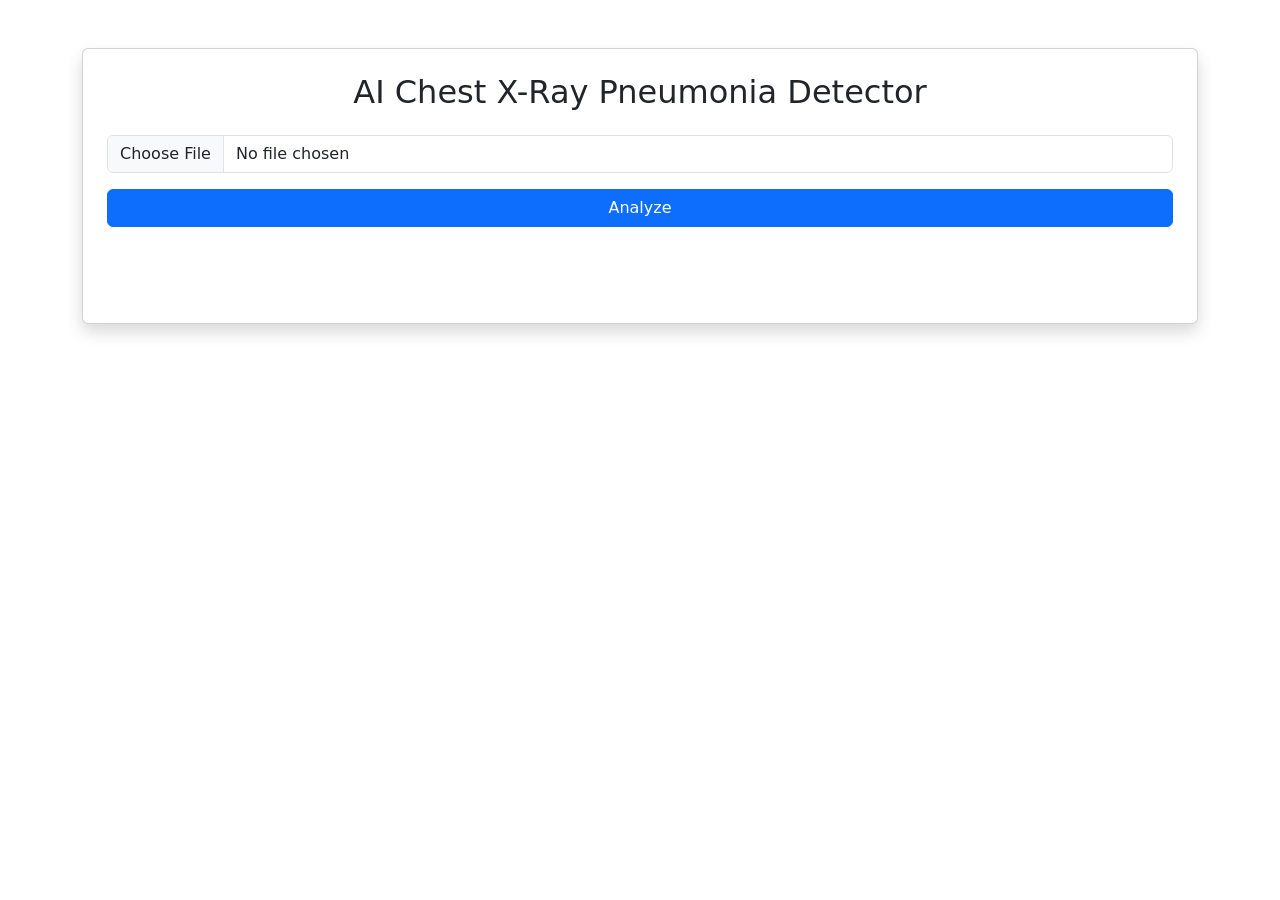
==== templates_full/index.html @ 2d37cdaf "Remove Grad-CAM from deployment version to fix memory issue" ====
<!DOCTYPE html>
<html>
<head>
    <title>Pneumonia Detector</title>
    <link href="https://cdn.jsdelivr.net/npm/bootstrap@5.3.0/dist/css/bootstrap.min.css" rel="stylesheet">
    <link href="{{ url_for('static', filename='style.css') }}" rel="stylesheet">
</head>
<body>
    <div class="container mt-5">
        <div class="card p-4 shadow">
            <h2 class="text-center mb-4">AI Chest X-Ray Pneumonia Detector</h2>
            
            <input type="file" id="imageInput" accept="image/*" class="form-control mb-3">
            
            <img id="preview" src="" style="display:none; max-width:300px; margin-bottom:15px;">
            
            <button onclick="predict()" class="btn btn-primary">Analyze</button>
            
            <div id="result" class="mt-4"></div>
            <p id="explanation" class="mt-2 text-muted"></p>
            <img id="gradcamImg" src="" style="display:none; max-width:300px; margin-top:15px;">
            <br>
            <a id="downloadBtn" href="/download_report" class="btn btn-success mt-3" style="display:none;">Download Report (PDF)</a>
            
        </div>
    </div>

    <script>
        const input = document.getElementById('imageInput');
        const preview = document.getElementById('preview');

        input.addEventListener('change', function() {
            const file = this.files[0];
            if (file) {
                preview.src = URL.createObjectURL(file);
                preview.style.display = 'block';
            }
        });

        function predict() {
            const file = input.files[0];
            if (!file) {
                alert('Please select an image first');
                return;
            }

            const formData = new FormData();
            formData.append('file', file);

            document.getElementById('result').innerHTML = 'Analyzing...';

            fetch('/predict', {
                method: 'POST',
                body: formData
            })
            .then(response => response.json())
            .then(data => {
                const resultDiv = document.getElementById('result');
                resultDiv.className = data.label === 'NORMAL' ? 'result-normal' : 'result-pneumonia';
                resultDiv.innerHTML = `
    
                    <h4>Result: ${data.label}</h4>
                    <p>Confidence: ${data.confidence}%</p>
                `;
                const gradcamImg = document.getElementById('gradcamImg');
                gradcamImg.src = '/' + data.gradcam_path + '?t=' + new Date().getTime();
                gradcamImg.style.display = 'block';
                document.getElementById('explanation').innerText = data.explanation;
                document.getElementById('downloadBtn').style.display = 'inline-block';
            });
        }
    </script>
</body>
</html>
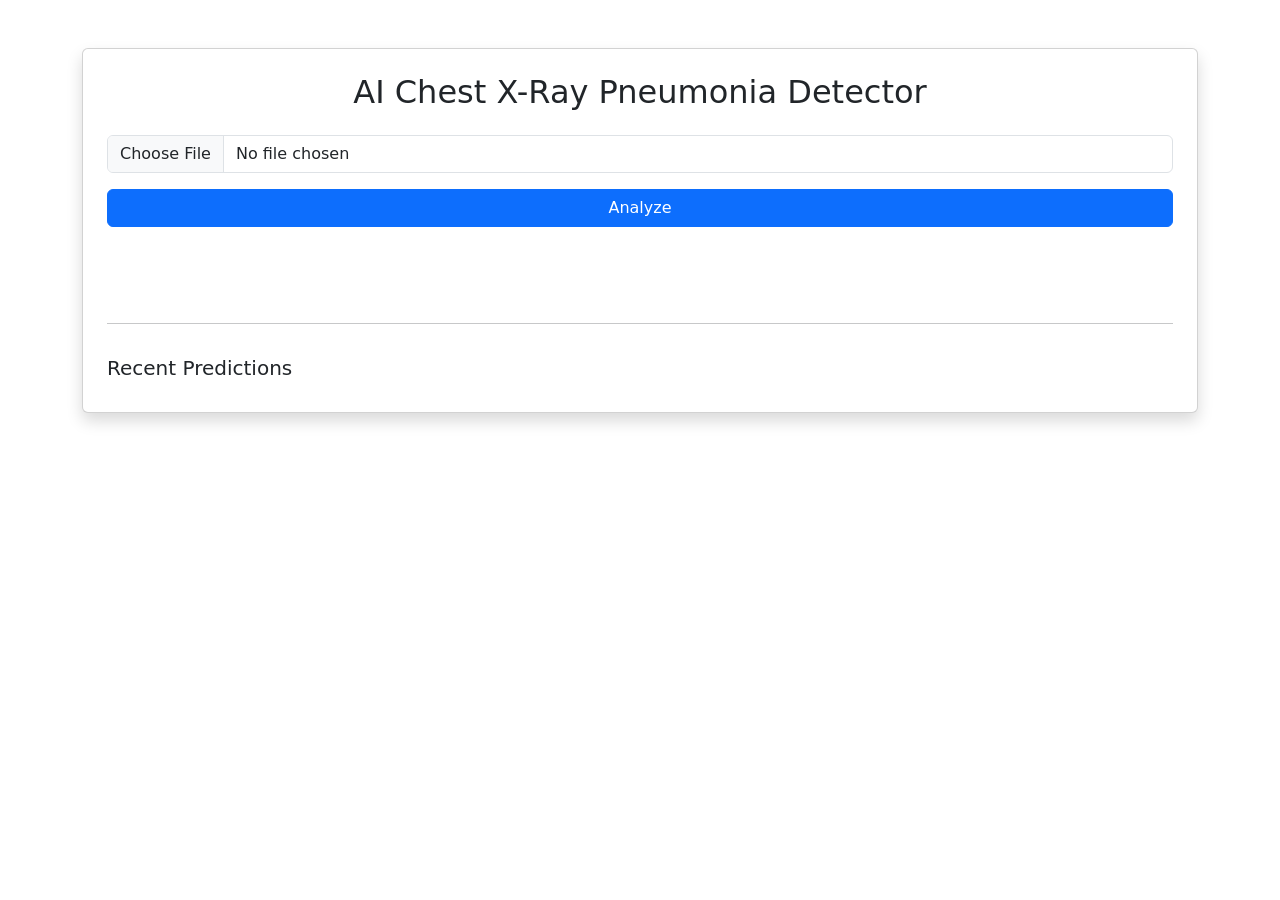
==== commit e485acf0: "Add prediction history feature" ====
--- a/templates_full/index.html
+++ b/templates_full/index.html
@@ -21,7 +21,9 @@
             <img id="gradcamImg" src="" style="display:none; max-width:300px; margin-top:15px;">
             <br>
             <a id="downloadBtn" href="/download_report" class="btn btn-success mt-3" style="display:none;">Download Report (PDF)</a>
-            
+            <hr class="mt-4">
+            <h5 class="mt-3">Recent Predictions</h5>
+            <div id="historyList"></div>
         </div>
     </div>
 
@@ -67,8 +69,30 @@
                 gradcamImg.style.display = 'block';
                 document.getElementById('explanation').innerText = data.explanation;
                 document.getElementById('downloadBtn').style.display = 'inline-block';
+                loadHistory();
             });
         }
+
+        function loadHistory() {
+            fetch('/history')
+               .then(response => response.json())
+               .then(data => {
+                  let html = '';
+                  data.forEach(item => {
+                    const badgeClass = item.label === 'NORMAL' ? 'bg-success' : 'bg-danger';
+                    html += `
+                      <div class="d-flex justify-content-between align-items-center border-bottom py-2">
+                         <span>${item.timestamp}</span>
+                         <span class="badge ${badgeClass}">${item.label}</span>
+                         <span>${item.confidence}%</span>
+                      </div>
+                    `;
+                });
+                document.getElementById('historyList').innerHTML = html;
+           });
+        }
+        
+        loadHistory();
     </script>
 </body>
 </html>
